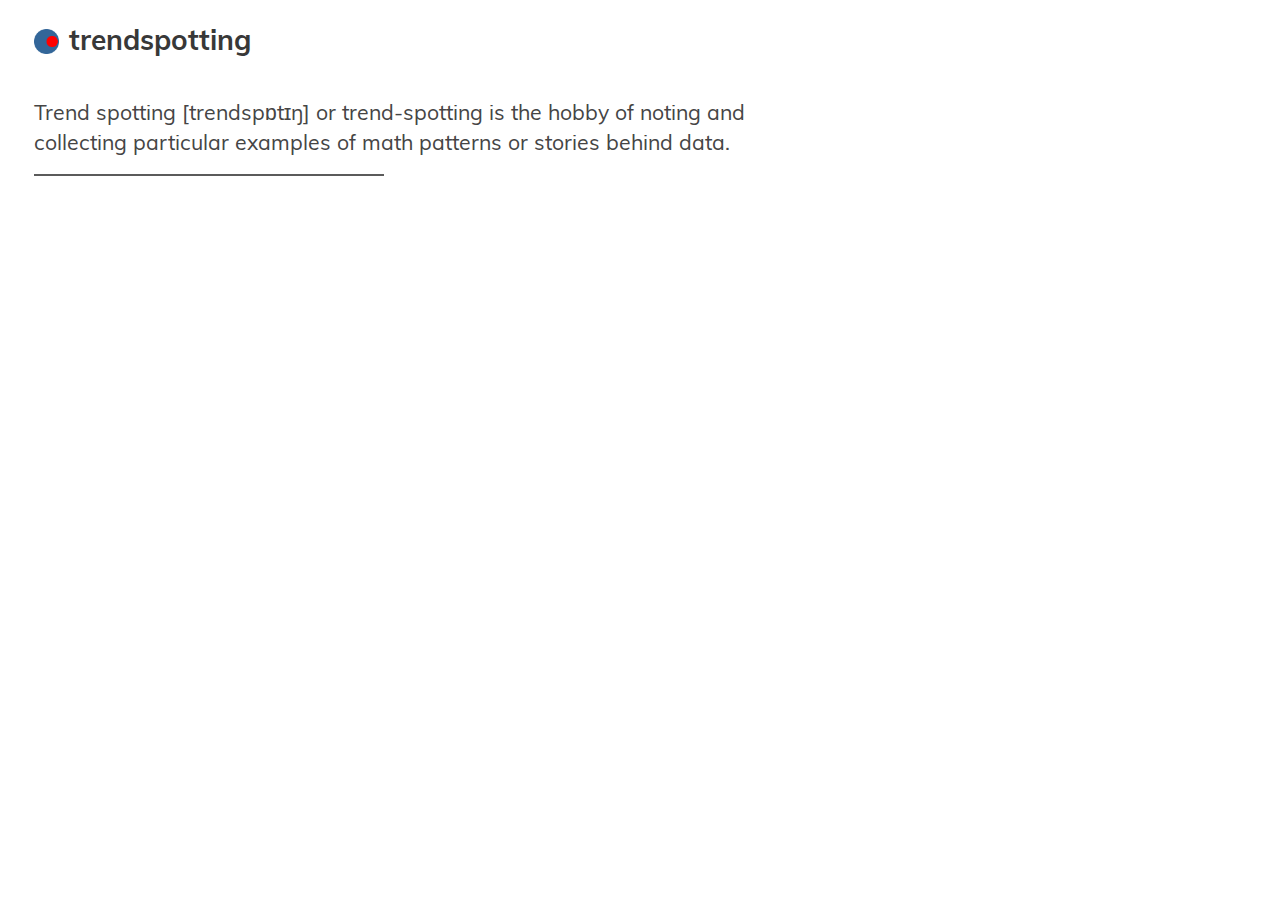
==== html/about.html @ 68c088d8 "style" ====
<!doctype html>
<html lang='en'>
	<head>
		<script>
			window.ga=window.ga||function(){(ga.q=ga.q||[]).push(arguments)};ga.l=+new Date;
			ga('create', 'UA-148892211-1', 'auto');
			ga('send', 'pageview');
			</script>
		<script async src='https://www.google-analytics.com/analytics.js'></script>
		<meta charset='utf-8'>
		<title>trendspotting</title>
		<meta name='viewport' content='width=device-width, initial-scale=1.0'>
		<meta name='description' content='Michal Kollar's portfolio'>
		<meta name='author' content='Michal Kollar'>
		<meta name='news_keywords' content='data analyst, visual journalist, interactive developer, data journalism, creative coder, javascript, programming, html5, processing, canvas, d3, data visualization'>
		<link rel="icon" type="image/png" sizes="32x32" href="img/favicon-large.png">
		<link rel="icon" type="image/png" sizes="16x16" href="img/favicon-small.png">
		<style>
			/* Akkurat-400 - latin */
@font-face {
	font-family: 'Akkurat';
	font-style: normal;
	font-weight: 400;
	src: local('Akkurat Regular'), local('Akkurat-Regular'),
		 url('../fonts/Akkurat-Regular.woff2') format('woff2'), /* Chrome 26+, Opera 23+, Firefox 39+ */
		 url('../fonts/Akkurat-Regular.woff') format('woff'); /* Chrome 6+, Firefox 3.6+, IE 9+, Safari 5.1+ */
}

/* Akkurat-700 - latin */
@font-face {
font-family: 'Akkurat';
font-style: normal;
font-weight: 700;
src: local('Akkurat Bold'), local('Akkurat-Bold'),
		url('../fonts/Akkurat-Bold.woff2') format('woff2'), /* Chrome 26+, Opera 23+, Firefox 39+ */
		url('../fonts/Akkurat-Bold.woff') format('woff'); /* Chrome 6+, Firefox 3.6+, IE 9+, Safari 5.1+ */
}

/* Muli-400 - latin */
@font-face {
  font-family: 'Muli';
  font-style: normal;
  font-weight: 400;
  src: local('Muli Regular'), local('Muli-Regular'),
       url('../fonts/Muli-Regular.woff2') format('woff2'), /* Chrome 26+, Opera 23+, Firefox 39+ */
       url('../fonts/Muli-Regular.woff') format('woff'); /* Chrome 6+, Firefox 3.6+, IE 9+, Safari 5.1+ */
}

/* Muli-700 - latin */
@font-face {
  font-family: 'Muli';
  font-style: normal;
  font-weight: 700;
  src: local('Muli Bold'), local('Muli-Bold'),
       url('../fonts/Muli-Bold.woff2') format('woff2'), /* Chrome 26+, Opera 23+, Firefox 39+ */
       url('../fonts/Muli-Bold.woff') format('woff'); /* Chrome 6+, Firefox 3.6+, IE 9+, Safari 5.1+ */
}

/* Reset */
html, body, div, span, applet, object, iframe, h1, h2, h3, h4, h5, h6, p, blockquote, pre, a, abbr, acronym, address, big, cite, code, del, dfn, em, img, ins, kbd, q, s, samp, small, strike, strong, sub, sup, tt, var, b, u, i, center, dl, dt, dd, ol, ul, li, fieldset, form, label, legend, table, caption, tbody, tfoot, thead, tr, th, td, article, aside, canvas, details, embed, figure, figcaption, footer, header, hgroup, menu, nav, output, ruby, section, summary, time, mark, audio, video {
	margin: 0;
	padding: 0;
	border: 0;
	font-size: 100%;
	font: inherit;
	vertical-align: baseline;
}

article, aside, details, figcaption, figure, footer, header, hgroup, menu, nav, section {
	display: block;
}

body {
	line-height: 1;
}

ol, ul {
	list-style: none;
}

blockquote, q {
	quotes: none;
}

blockquote:before, blockquote:after, q:before, q:after {
	content: '';
	content: none;
}

table {
	border-collapse: collapse;
	border-spacing: 0;
}

* {
	-moz-box-sizing: border-box;
	box-sizing: border-box;
}

/* Style */
body {
	background: #fff;
	color: #454545;
	font-size: 17px;
	line-height: 1.4;
	font-family: 'Muli', Helvetica, Arial, sans-serif;
	font-weight: 400;
	-webkit-font-smoothing: antialiased;
}

p { 
	margin-bottom: 1em;
}

em { font-style: italic; }
strong { font-weight: bold; }
small { font-size: 80%; }

img {
	display: block;
	width: 100%;
}

a, a:visited {
	font-weight: 700;
	text-decoration: none;
	color: #383838;
}

a:hover {
	text-decoration: none;
	color: #383838;
}


/* SPECIFICS */
header {
	width: 100%;
	padding: 1.5em 1em 0em 1em;
}

header p {
	margin: 0;
}

header.clone  {
	position: fixed;
	top: 0;
	left: 0;
	right: 0;
	/* width: 100vw; */
	background-color: white;
	padding: 1em;
	transform: translateY(-100%);
	transition: 0.2s transform cubic-bezier(.3,.73,.3,.74);
}
  
body.down header.clone {
	transform: translateY(0);
}

.logo {
	width: 25px;
	height: 25px;
	margin-right: 10px;
	display: inline-block;
	vertical-align: bottom;
}

.intro {
	max-width: 780px;
}

.intro-hed {
	font-size: 1.25em;
	margin-bottom: 0.7em;
	display: inline;
}

.title {
	font-size: 28px;
	font-weight: 800;
	line-height: 1;
	display: inline-block;
}

.line_div {
	width: 40%;
	border-bottom: #5b5b5b solid 2.5px;
	margin-top: 1em;
}

.container {
	width: 100%;
	padding: 1em;
	margin: 0 auto;
}

.projects {
	height: 100%;
	overflow: hidden;
	max-width: 1620px;
}

.project {
	padding: 1em 0;
}

.project__description {
	margin-top: 0.5em;
}

footer {
	margin-top: 4em;
}

footer p {
	text-align: center;
}

@media only screen and (min-width: 540px) {
	header {
		padding: 1.5em 2em;
	}
	header.close {
		padding: 1em;
	}
	.intro {
		padding: 0 1em;
	}
	.project {
		float: left;
		width: 50%;
		padding: 1em;
	}
	.project:nth-child(2n + 1) {
		clear: both;
	}
	.pad {
		padding: 0 1em;
	}
	.line_div {
		width: 350px;
	}
}

@media only screen and (min-width: 960px) {
	.project {
		width: 33.3%;
	}
	.project:nth-child(2n + 1) {
		clear: none;
	}
	.project:nth-child(3n + 1) {
		clear: both;
	}
}

.embed-container { position: relative; padding-bottom: 56.25%; padding-top: 30px; height: 0; overflow: hidden; max-width: 100%; height: auto; } .embed-container iframe, .embed-container object, .embed-container embed { position: absolute; top: 0; left: 0; width: 100%; height: 100%; }

		</style>
    </head>
    <header>
		<div class="dropdown">
			<a class='title' href="../index.html"><img src="../img/logo.png" class="logo" alt="logo"/>trendspotting</a>
		</div>
	</header>
	<body>
		<div class='container'>
			<div class='intro'>
				<p class='intro-hed'>Trend spotting [trendspɒtɪŋ] or trend-spotting is the hobby of noting and collecting particular examples of math patterns or stories behind data.</p>
				<div class="line_div"></div>
            </div>
            
			<div class='projects'>
            </div>
            
			<div class='open-sources pad'>
				<!-- open-source -->
			</div>
		</div>
		<script src='../scripts/d3.v5.12.0.min.js'></script>
		<script src='../scripts/sticky.js' async></script>
	</body>
</html>
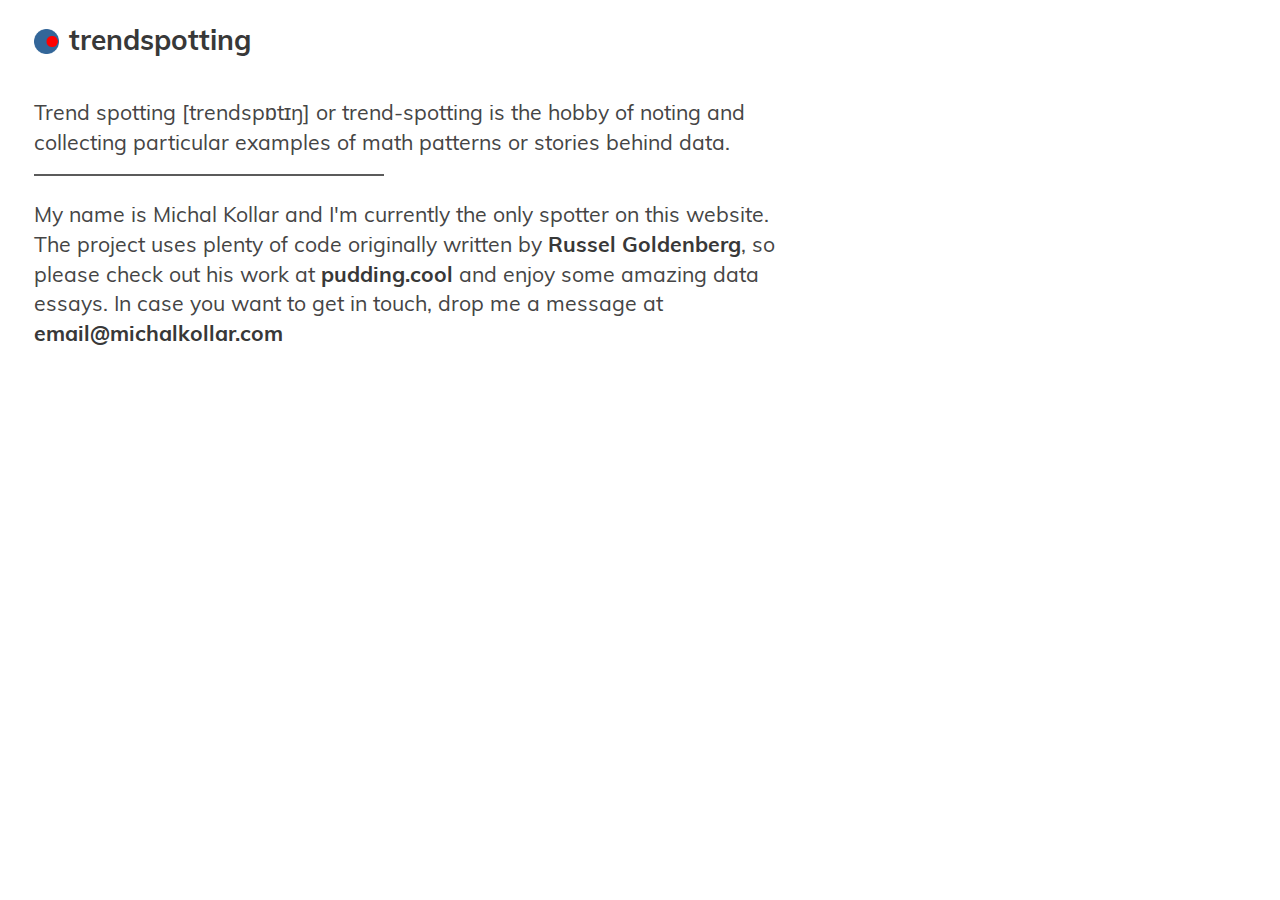
==== commit 26d6c688: "movies" ====
--- a/html/about.html
+++ b/html/about.html
@@ -13,8 +13,8 @@
 		<meta name='description' content='Michal Kollar's portfolio'>
 		<meta name='author' content='Michal Kollar'>
 		<meta name='news_keywords' content='data analyst, visual journalist, interactive developer, data journalism, creative coder, javascript, programming, html5, processing, canvas, d3, data visualization'>
-		<link rel="icon" type="image/png" sizes="32x32" href="img/favicon-large.png">
-		<link rel="icon" type="image/png" sizes="16x16" href="img/favicon-small.png">
+		<link rel="icon" type="image/png" sizes="32x32" href="../img/favicon-large.png">
+		<link rel="icon" type="image/png" sizes="16x16" href="../img/favicon-small.png">
 		<style>
 			/* Akkurat-400 - latin */
 @font-face {
@@ -270,11 +270,15 @@
 			<div class='intro'>
 				<p class='intro-hed'>Trend spotting [trendspɒtɪŋ] or trend-spotting is the hobby of noting and collecting particular examples of math patterns or stories behind data.</p>
 				<div class="line_div"></div>
+			</div>
+			</br>
+			<div class='intro'>
+				<p class='intro-hed'>
+					My name is Michal Kollar and I'm currently the only spotter on this website.
+					The project uses plenty of code originally written by <a href="http://russellgoldenberg.com/">Russel Goldenberg</a>, so please check out his work at <a href="https://pudding.cool/"/>pudding.cool</a>
+					and enjoy some amazing data essays. In case you want to get in touch, drop me a message at <a href="mailto:email@michalkollar.com?subject=trendspotting.site"/>email@michalkollar.com</a>
+				</p>
             </div>
-            
-			<div class='projects'>
-            </div>
-            
 			<div class='open-sources pad'>
 				<!-- open-source -->
 			</div>
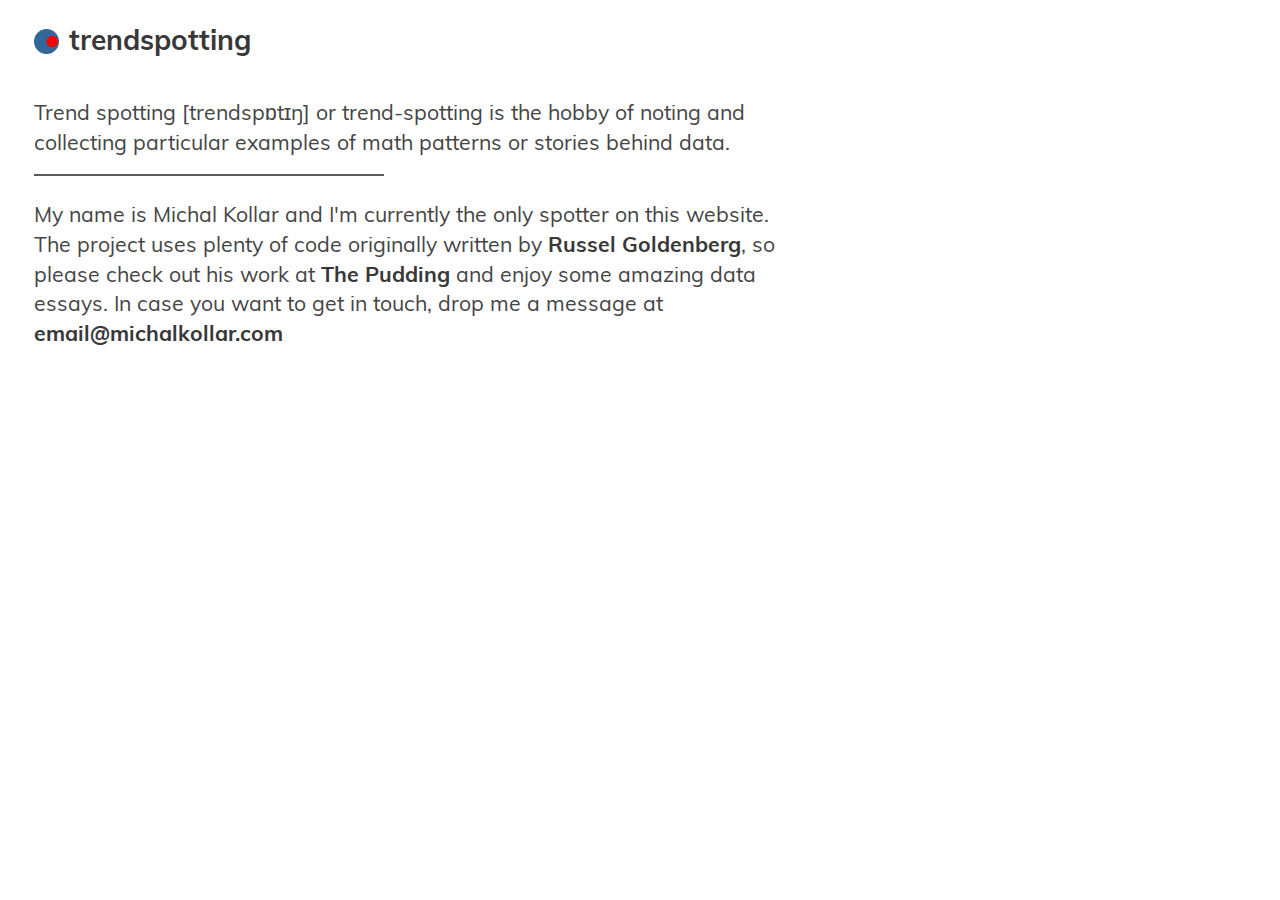
==== commit 64a8a34d: "added map projections" ====
--- a/html/about.html
+++ b/html/about.html
@@ -275,7 +275,7 @@
 			<div class='intro'>
 				<p class='intro-hed'>
 					My name is Michal Kollar and I'm currently the only spotter on this website.
-					The project uses plenty of code originally written by <a href="http://russellgoldenberg.com/">Russel Goldenberg</a>, so please check out his work at <a href="https://pudding.cool/"/>pudding.cool</a>
+					The project uses plenty of code originally written by <a href="http://russellgoldenberg.com/">Russel Goldenberg</a>, so please check out his work at <a href="https://pudding.cool/"/>The Pudding</a>
 					and enjoy some amazing data essays. In case you want to get in touch, drop me a message at <a href="mailto:email@michalkollar.com?subject=trendspotting.site"/>email@michalkollar.com</a>
 				</p>
             </div>
